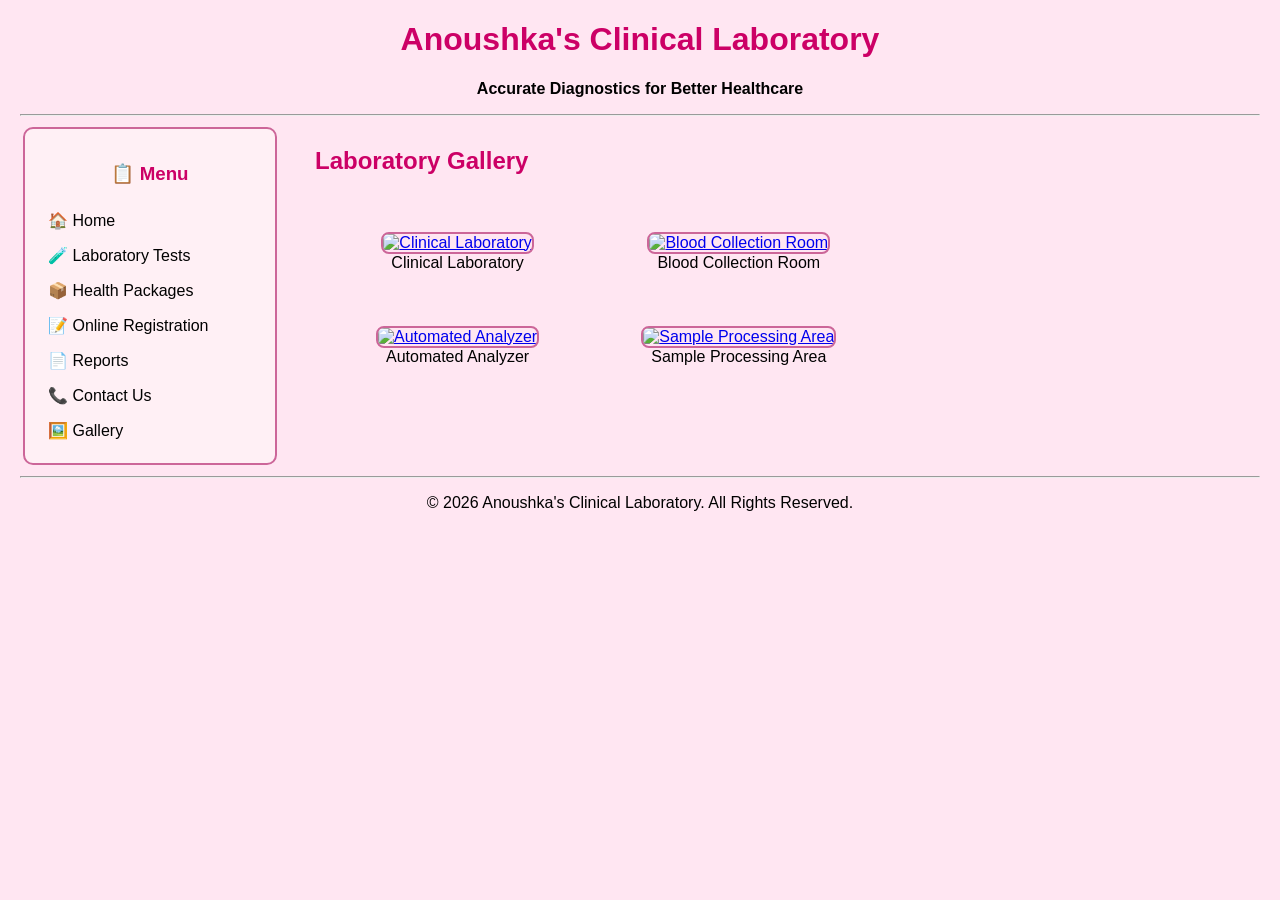
==== gallery.html @ dce40012 "Exp 1 website added" ====
<!DOCTYPE html>
<html lang="en"><head><meta charset="UTF-8"><title>Laboratory Gallery</title></head>
<body style="background-color:#ffe6f2; font-family:Arial, sans-serif; margin:20px;"><header style="text-align:center;"><h1 style="color:#cc0066;">Anoushka's Clinical Laboratory</h1><p><b>Accurate Diagnostics for Better Healthcare</b></p><hr></header>
<table width="100%"><tr><td width="20%" valign="top"><nav style="width:220px; border:2px solid #cc6699; background-color:#fff0f5; padding:15px; border-radius:10px;"><h3 style="text-align:center; color:#cc0066;">📋 Menu</h3><a href="index.html" style="display:block; padding:8px; color:black; text-decoration:none;">🏠 Home</a><a href="laboratory-tests.html" style="display:block; padding:8px; color:black; text-decoration:none;">🧪 Laboratory Tests</a><a href="test-price-table.html" style="display:block; padding:8px; color:black; text-decoration:none;">📦 Health Packages</a><a href="patient-registration.html" style="display:block; padding:8px; color:black; text-decoration:none;">📝 Online Registration</a><a href="reports.html" style="display:block; padding:8px; color:black; text-decoration:none;">📄 Reports</a><a href="contact.html" style="display:block; padding:8px; color:black; text-decoration:none;">📞 Contact Us</a><a href="gallery.html" style="display:block; padding:8px; color:black; text-decoration:none;">🖼️ Gallery</a></nav></td>
<td valign="top" style="padding-left:35px;"><h2 style="color:#cc0066;">Laboratory Gallery</h2><table cellspacing="20"><tr><td align="center"><figure><a href="test-details.html"><img src="C:\Users\varer\OneDrive\Desktop\wdl\images.jpg" alt="Clinical Laboratory" title="Clinical Laboratory" width="280" height="180" style="border:2px solid #cc6699; border-radius:8px;"></a><figcaption>Clinical Laboratory</figcaption></figure></td><td align="center"><figure><a href="test-details.html"><img src="C:\Users\varer\OneDrive\Desktop\wdl\Hac755fec0339434b88f8171a56fb4009t.avif" alt="Blood Collection Room" title="Blood Collection Room" width="280" height="180" style="border:2px solid #cc6699; border-radius:8px;"></a><figcaption>Blood Collection Room</figcaption></figure></td></tr><tr><td align="center"><figure><a href="test-details.html"><img src="C:\Users\varer\OneDrive\Desktop\wdl\Hac755fec0339434b88f8171a56fb4009t.avif" alt="Automated Analyzer" title="Automated Analyzer" width="280" height="180" style="border:2px solid #cc6699; border-radius:8px;"></a><figcaption>Automated Analyzer</figcaption></figure></td><td align="center"><figure><a href="test-details.html"><img src="C:\Users\varer\OneDrive\Desktop\wdl\images (2).jpg" alt="Sample Processing Area" title="Sample Processing Area" width="280" height="180" style="border:2px solid #cc6699; border-radius:8px;"></a><figcaption>Sample Processing Area</figcaption></figure></td></tr></table></td></tr></table><hr><footer style="text-align:center;"><p>&copy; 2026 Anoushka's Clinical Laboratory. All Rights Reserved.</p></footer></body></html>
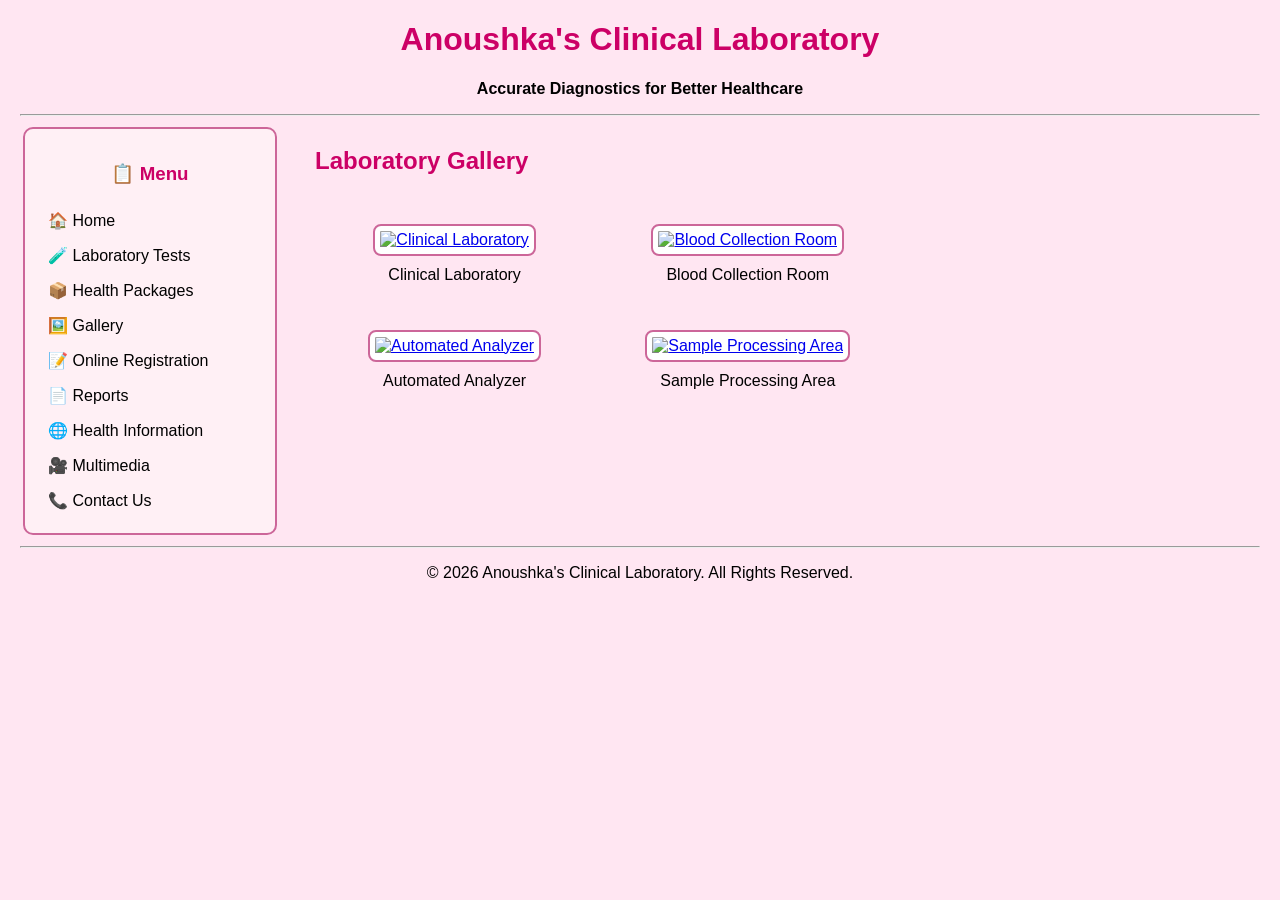
==== commit af2dd5d7: "Updates website" ====
--- a/gallery.html
+++ b/gallery.html
@@ -1,5 +1,202 @@
 <!DOCTYPE html>
-<html lang="en"><head><meta charset="UTF-8"><title>Laboratory Gallery</title></head>
-<body style="background-color:#ffe6f2; font-family:Arial, sans-serif; margin:20px;"><header style="text-align:center;"><h1 style="color:#cc0066;">Anoushka's Clinical Laboratory</h1><p><b>Accurate Diagnostics for Better Healthcare</b></p><hr></header>
-<table width="100%"><tr><td width="20%" valign="top"><nav style="width:220px; border:2px solid #cc6699; background-color:#fff0f5; padding:15px; border-radius:10px;"><h3 style="text-align:center; color:#cc0066;">📋 Menu</h3><a href="index.html" style="display:block; padding:8px; color:black; text-decoration:none;">🏠 Home</a><a href="laboratory-tests.html" style="display:block; padding:8px; color:black; text-decoration:none;">🧪 Laboratory Tests</a><a href="test-price-table.html" style="display:block; padding:8px; color:black; text-decoration:none;">📦 Health Packages</a><a href="patient-registration.html" style="display:block; padding:8px; color:black; text-decoration:none;">📝 Online Registration</a><a href="reports.html" style="display:block; padding:8px; color:black; text-decoration:none;">📄 Reports</a><a href="contact.html" style="display:block; padding:8px; color:black; text-decoration:none;">📞 Contact Us</a><a href="gallery.html" style="display:block; padding:8px; color:black; text-decoration:none;">🖼️ Gallery</a></nav></td>
-<td valign="top" style="padding-left:35px;"><h2 style="color:#cc0066;">Laboratory Gallery</h2><table cellspacing="20"><tr><td align="center"><figure><a href="test-details.html"><img src="C:\Users\varer\OneDrive\Desktop\wdl\images.jpg" alt="Clinical Laboratory" title="Clinical Laboratory" width="280" height="180" style="border:2px solid #cc6699; border-radius:8px;"></a><figcaption>Clinical Laboratory</figcaption></figure></td><td align="center"><figure><a href="test-details.html"><img src="C:\Users\varer\OneDrive\Desktop\wdl\Hac755fec0339434b88f8171a56fb4009t.avif" alt="Blood Collection Room" title="Blood Collection Room" width="280" height="180" style="border:2px solid #cc6699; border-radius:8px;"></a><figcaption>Blood Collection Room</figcaption></figure></td></tr><tr><td align="center"><figure><a href="test-details.html"><img src="C:\Users\varer\OneDrive\Desktop\wdl\Hac755fec0339434b88f8171a56fb4009t.avif" alt="Automated Analyzer" title="Automated Analyzer" width="280" height="180" style="border:2px solid #cc6699; border-radius:8px;"></a><figcaption>Automated Analyzer</figcaption></figure></td><td align="center"><figure><a href="test-details.html"><img src="C:\Users\varer\OneDrive\Desktop\wdl\images (2).jpg" alt="Sample Processing Area" title="Sample Processing Area" width="280" height="180" style="border:2px solid #cc6699; border-radius:8px;"></a><figcaption>Sample Processing Area</figcaption></figure></td></tr></table></td></tr></table><hr><footer style="text-align:center;"><p>&copy; 2026 Anoushka's Clinical Laboratory. All Rights Reserved.</p></footer></body></html>
+<html lang="en">
+
+<head>
+    <meta charset="UTF-8">
+    <title>Laboratory Gallery</title>
+
+    <link rel="stylesheet" href="nav.css">
+</head>
+
+<body style="background-color:#ffe6f2; font-family:Arial, sans-serif; margin:20px;">
+
+
+
+    <header style="text-align:center;">
+        <h1 style="color:#cc0066;">Anoushka's Clinical Laboratory</h1>
+        <p><b>Accurate Diagnostics for Better Healthcare</b></p>
+        <hr>
+    </header>
+
+
+
+    <table width="100%">
+
+        <tr>
+
+
+
+            <td width="20%" valign="top">
+
+                <nav style="width:220px;
+                            border:2px solid #cc6699;
+                            background-color:#fff0f5;
+                            padding:15px;
+                            border-radius:10px;">
+
+                    <h3 style="text-align:center; color:#cc0066;">📋 Menu</h3>
+
+                    <a href="index.html"
+        style="display:block; padding:8px; color:black; text-decoration:none;">
+        🏠 Home
+    </a>
+
+    <a href="laboratory-tests.html"
+        style="display:block; padding:8px; color:black; text-decoration:none;">
+        🧪 Laboratory Tests
+    </a>
+
+    <a href="test-price-table.html"
+        style="display:block; padding:8px; color:black; text-decoration:none;">
+        📦 Health Packages
+    </a>
+
+    <a href="gallery.html"
+        style="display:block; padding:8px; color:black; text-decoration:none;">
+        🖼️ Gallery
+    </a>
+
+    <a href="patient-registration.html"
+        style="display:block; padding:8px; color:black; text-decoration:none;">
+        📝 Online Registration
+    </a>
+
+    <a href="reports.html"
+        style="display:block; padding:8px; color:black; text-decoration:none;">
+        📄 Reports
+    </a>
+
+    <a href="health-information.html"
+        style="display:block; padding:8px; color:black; text-decoration:none;">
+        🌐 Health Information
+    </a>
+
+    <a href="media.html"
+        style="display:block; padding:8px; color:black; text-decoration:none;">
+        🎥 Multimedia
+    </a>
+
+    <a href="contact.html"
+        style="display:block; padding:8px; color:black; text-decoration:none;">
+        📞 Contact Us
+    </a>
+
+                </nav>
+
+            </td>
+
+
+
+            <td valign="top" style="padding-left:35px;">
+
+                <h2 style="color:#cc0066;">Laboratory Gallery</h2>
+
+                <table class="gallery">
+
+                    <tr>
+
+                        <td align="center">
+
+                            <figure>
+
+                                <a href="test-details.html">
+
+                                    <img src="C:\Users\admin\Downloads\Laboratory diagnostic centre\647696ec395b38610329687d589cf934.jpg"
+     alt="Clinical Laboratory"
+     title="Clinical Laboratory">
+
+                                </a>
+
+                                <figcaption>
+                                    Clinical Laboratory
+                                </figcaption>
+
+                            </figure>
+
+                        </td>
+
+                        <td align="center">
+
+                            <figure>
+
+                                <a href="test-details.html">
+
+                                    <img src="C:\Users\admin\Downloads\Laboratory diagnostic centre\c0344003-800px-wm.jpg"
+     alt="Blood Collection Room"
+     title="Blood Collection Room">
+
+                                </a>
+
+                                <figcaption>
+                                    Blood Collection Room
+                                </figcaption>
+
+                            </figure>
+
+                        </td>
+
+                    </tr>
+
+                    <tr>
+
+                        <td align="center">
+
+                            <figure>
+
+                                <a href="test-details.html">
+
+                                    <img src="C:\Users\admin\Downloads\Laboratory diagnostic centre\images (1).jpg"
+     alt="Automated Analyzer"
+     title="Automated Analyzer">
+
+                                </a>
+
+                                <figcaption>
+                                    Automated Analyzer
+                                </figcaption>
+
+                            </figure>
+
+                        </td>
+
+                        <td align="center">
+
+                            <figure>
+
+                                <a href="test-details.html">
+
+                                    <img src="C:\Users\admin\Downloads\Laboratory diagnostic centre\images (2).jpg"
+     alt="Sample Processing Area"
+     title="Sample Processing Area">
+
+                                </a>
+
+                                <figcaption>
+                                    Sample Processing Area
+                                </figcaption>
+
+                            </figure>
+
+                        </td>
+
+                    </tr>
+
+                </table>
+
+            </td>
+
+        </tr>
+
+    </table>
+
+    <hr>
+
+    <!-- Footer -->
+
+    <footer style="text-align:center;">
+        <p>&copy; 2026 Anoushka's Clinical Laboratory. All Rights Reserved.</p>
+    </footer>
+
+</body>
+
+</html>
--- a/nav.css
+++ b/nav.css
@@ -0,0 +1,19 @@
+.gallery {
+    text-align: center;
+}
+
+.gallery img {
+    width: 250px;
+    height: 180px;
+    object-fit: cover;
+    border: 2px solid #cc6699;
+    border-radius: 8px;
+    margin: 10px;
+    padding: 5px;
+    background-color: white;
+    transition: transform 0.3s;
+}
+
+.gallery img:hover {
+    transform: scale(1.1);
+}
